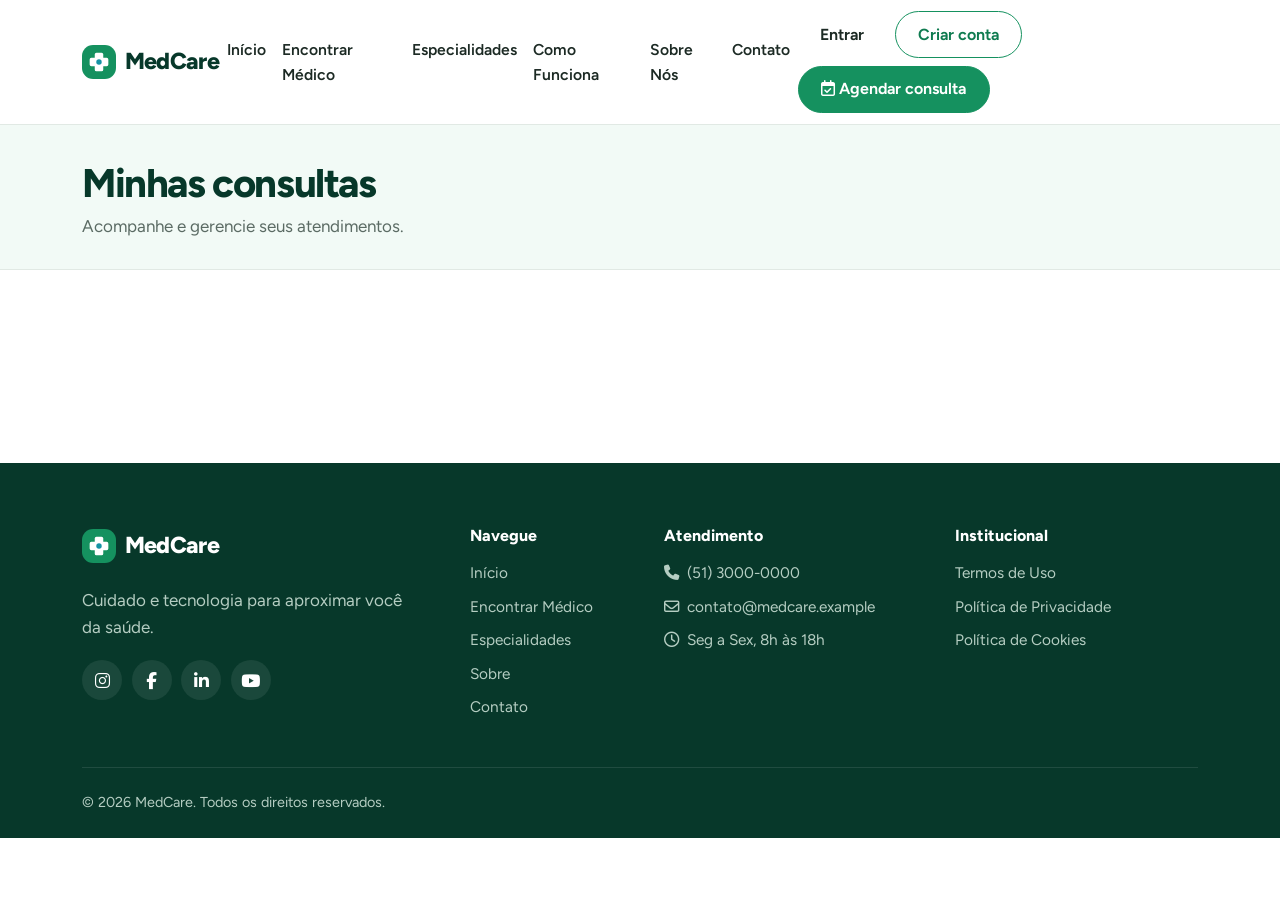
==== public/agendamento-sucesso.html @ 6a0bdd17 "Adicionando arquivo" ====
<!DOCTYPE html>
<html lang="pt-BR">
<head>
  <meta charset="utf-8">
  <meta name="viewport" content="width=device-width, initial-scale=1">
  <title>Consulta agendada | MedCare</title>
  <meta name="description" content="Encontre médicos por especialidade, veja horários disponíveis e agende sua consulta de forma rápida e segura.">
  <meta name="theme-color" content="#15915F">
  <link rel="icon" href="data:image/svg+xml,%3Csvg xmlns='http://www.w3.org/2000/svg' viewBox='0 0 40 40'%3E%3Crect width='40' height='40' rx='13' fill='%2315915F'/%3E%3Cpath d='M17 9h6a2 2 0 0 1 2 2v4h4a2 2 0 0 1 2 2v6a2 2 0 0 1-2 2h-4v4a2 2 0 0 1-2 2h-6a2 2 0 0 1-2-2v-4h-4a2 2 0 0 1-2-2v-6a2 2 0 0 1 2-2h4v-4a2 2 0 0 1 2-2Z' fill='%23fff'/%3E%3C/svg%3E">
  <link rel="preconnect" href="https://fonts.googleapis.com">
  <link rel="preconnect" href="https://fonts.gstatic.com" crossorigin>
  <link href="https://fonts.googleapis.com/css2?family=Figtree:wght@400;500;600;700;800&display=swap" rel="stylesheet">
  <link href="https://cdn.jsdelivr.net/npm/bootstrap@5.3.3/dist/css/bootstrap.min.css" rel="stylesheet">
  <link href="https://cdnjs.cloudflare.com/ajax/libs/font-awesome/6.5.2/css/all.min.css" rel="stylesheet">
  <link href="assets/css/style.css" rel="stylesheet">
</head>
<body data-pagina="medicos">
<a class="skip-link" href="#conteudo">Pular para o conteúdo</a>

<div data-include="components/header.html"></div>

<main id="conteudo">
<section class="secao">
  <div class="container">
    <div class="sucesso" id="sucesso" hidden>
      <div class="check" aria-hidden="true"><i class="fa-solid fa-check"></i></div>
      <h1 class="h2">Consulta agendada com sucesso!</h1>
      <p class="mx-auto text-muted-mc mb-1">Número da consulta</p>
      <div class="numero-consulta" id="s-numero"></div>

      <div class="resumo text-start mb-4"><dl>
        <dt>Médico</dt><dd id="s-medico"></dd>
        <dt>Especialidade</dt><dd id="s-esp"></dd>
        <dt>Data</dt><dd id="s-data"></dd>
        <dt>Horário</dt><dd id="s-hora"></dd>
        <dt>Atendimento</dt><dd id="s-tipo"></dd>
        <dt>Local</dt><dd id="s-local"></dd>
      </dl></div>
      <div class="d-flex gap-2 justify-content-center flex-wrap">
        <a class="btn btn-mc btn-lg" href="consultas.html">Ver minha consulta</a>
        <a class="btn btn-mc-outline btn-lg" href="index.html">Voltar para início</a>
      </div>
    </div>
  </div>
</section>
</main>

<div data-include="components/footer.html"></div>
<div data-include="components/templates.html"></div>

<script src="https://cdn.jsdelivr.net/npm/bootstrap@5.3.3/dist/js/bootstrap.bundle.min.js"></script>
<script src="assets/js/core.js"></script>
<script src="assets/js/agendamento-sucesso.js"></script>
</body>
</html>
---- public/assets/css/style.css ----
/* =========================================================
   MedCare — identidade visual própria
   Tokens → base → componentes → seções → utilitários
   ========================================================= */
:root {
  --mc-green: #15915F;
  --mc-green-600: #0F7B50;
  --mc-green-800: #0A4D36;
  --mc-green-900: #07382A;
  --mc-mint: #E7F5EE;
  --mc-mint-2: #F2FAF6;
  --mc-teal: #1693A5;
  --mc-teal-soft: #E3F4F7;
  --mc-ink: #1C2A24;
  --mc-muted: #5B6B64;
  --mc-line: #E1E9E4;
  --mc-bg: #F6F9F7;
  --mc-white: #fff;
  --mc-warn: #B4570A;
  --mc-danger: #B42318;
  --r-sm: 10px; --r-md: 16px; --r-lg: 24px; --r-pill: 999px;
  --sombra-1: 0 1px 2px rgba(10, 77, 54, .06), 0 4px 14px rgba(10, 77, 54, .06);
  --sombra-2: 0 10px 40px rgba(10, 77, 54, .14);
  --bs-primary: var(--mc-green);
  --bs-body-font-family: 'Figtree', system-ui, -apple-system, 'Segoe UI', sans-serif;
  --bs-body-color: var(--mc-ink);
}

html { scroll-behavior: smooth; scroll-padding-top: 88px; }
body { font-family: var(--bs-body-font-family); color: var(--mc-ink); background: var(--mc-white); font-size: 1.0625rem; line-height: 1.6; -webkit-font-smoothing: antialiased; }
h1, h2, h3, h4, h5 { font-weight: 750; letter-spacing: -.02em; line-height: 1.15; color: var(--mc-green-900); }
h1 { font-size: clamp(2.3rem, 5vw, 3.6rem); letter-spacing: -.035em; }
h2 { font-size: clamp(1.7rem, 3vw, 2.4rem); }
h3 { font-size: 1.25rem; }
p { max-width: 66ch; }
a { color: var(--mc-green-600); text-decoration-thickness: 1px; text-underline-offset: 3px; }
:focus-visible { outline: 3px solid var(--mc-teal); outline-offset: 2px; border-radius: 6px; }
.skip-link { position: absolute; left: -999px; top: 8px; background: var(--mc-green-900); color: #fff; padding: .6rem 1rem; border-radius: var(--r-sm); z-index: 2000; }
.skip-link:focus { left: 8px; }
.text-muted-mc { color: var(--mc-muted) !important; }
.secao { padding: clamp(3.5rem, 7vw, 6rem) 0; }
.secao-mint { background: var(--mc-bg); }
.secao-titulo { margin-bottom: 2.5rem; }
.secao-titulo p { color: var(--mc-muted); margin: .75rem 0 0; }

/* ---------- Botões ---------- */
.btn { font-weight: 650; border-radius: var(--r-pill); padding: .65rem 1.4rem; transition: background-color .18s, border-color .18s, color .18s, box-shadow .18s, transform .18s; }
.btn-mc { background: var(--mc-green); border-color: var(--mc-green); color: #fff; }
.btn-mc:hover, .btn-mc:focus { background: var(--mc-green-600); border-color: var(--mc-green-600); color: #fff; box-shadow: 0 6px 18px rgba(21, 145, 95, .3); }
.btn-mc-outline { background: transparent; border: 1.5px solid var(--mc-green); color: var(--mc-green-600); }
.btn-mc-outline:hover { background: var(--mc-mint); color: var(--mc-green-800); border-color: var(--mc-green); }
.btn-ghost { background: transparent; color: var(--mc-ink); border: 0; }
.btn-ghost:hover { background: var(--mc-mint); color: var(--mc-green-800); }
.btn-claro { background: #fff; color: var(--mc-green-800); border-color: #fff; }
.btn-claro:hover { background: var(--mc-mint); color: var(--mc-green-900); }
.btn-lg { padding: .85rem 1.8rem; font-size: 1.05rem; }
.btn[disabled], .btn.is-loading { pointer-events: none; opacity: .75; }
.btn .spinner-border { width: 1rem; height: 1rem; border-width: .15em; margin-right: .5rem; }

/* ---------- Header ---------- */
.mc-header { position: sticky; top: 0; z-index: 1030; background: rgba(255, 255, 255, .94); backdrop-filter: blur(10px); border-bottom: 1px solid var(--mc-line); }
.mc-header .navbar { padding: .7rem 0; }
.mc-logo { display: inline-flex; align-items: center; gap: .55rem; font-weight: 800; font-size: 1.45rem; letter-spacing: -.03em; color: var(--mc-green-900); text-decoration: none; }
.mc-logo svg { width: 34px; height: 34px; flex: none; }
.mc-logo:hover { color: var(--mc-green-900); }
.mc-header .nav-link { color: var(--mc-ink); font-weight: 600; font-size: .98rem; padding: .5rem .85rem; border-radius: var(--r-pill); }
.mc-header .nav-link:hover, .mc-header .nav-link.active { background: var(--mc-mint); color: var(--mc-green-800); }
.navbar-toggler { border: 1.5px solid var(--mc-line); border-radius: var(--r-sm); padding: .4rem .6rem; }
.navbar-toggler:focus { box-shadow: none; outline: 3px solid var(--mc-teal); }
.mc-header .acoes { display: flex; align-items: center; gap: .5rem; flex-wrap: wrap; }
@media (max-width: 991.98px) {
  .mc-header .navbar-collapse { padding: 1rem 0 .5rem; }
  .mc-header .acoes { margin-top: 1rem; padding-top: 1rem; border-top: 1px solid var(--mc-line); }
  .mc-header .acoes .btn { flex: 1 1 auto; text-align: center; }
}

/* ---------- Hero ---------- */
.hero { position: relative; padding: clamp(2.5rem, 6vw, 5rem) 0 clamp(3.5rem, 7vw, 6rem); background: linear-gradient(180deg, var(--mc-mint-2) 0%, #fff 100%); overflow: hidden; }
.hero::before { content: ""; position: absolute; right: -12%; top: -20%; width: 62%; aspect-ratio: 1; background: var(--mc-mint); border-radius: 46% 54% 40% 60% / 52% 44% 56% 48%; z-index: 0; }
.hero > .container { position: relative; z-index: 1; }
.hero h1 { max-width: 14ch; }
.hero .lead { color: var(--mc-muted); font-size: 1.2rem; margin: 1.1rem 0 2rem; max-width: 42ch; }
.busca-hero { background: #fff; border: 1px solid var(--mc-line); border-radius: var(--r-lg); box-shadow: var(--sombra-2); padding: .6rem; display: grid; grid-template-columns: 1.5fr 1fr .9fr auto; gap: .25rem; align-items: stretch; }
.busca-hero .campo { position: relative; padding: .5rem .9rem; border-radius: var(--r-md); display: flex; flex-direction: column; justify-content: center; min-width: 0; }
.busca-hero .campo:hover, .busca-hero .campo:focus-within { background: var(--mc-mint-2); }
.busca-hero label { font-size: .78rem; font-weight: 700; color: var(--mc-muted); display: flex; align-items: center; gap: .4rem; margin: 0; }
.busca-hero label i { color: var(--mc-green); }
.busca-hero input, .busca-hero select { border: 0; background: transparent; padding: .15rem 0 0; font-size: 1rem; font-weight: 550; color: var(--mc-ink); width: 100%; outline: none; }
.busca-hero input::placeholder { color: #8A9A93; font-weight: 450; }
.busca-hero .btn { border-radius: var(--r-md); padding-inline: 1.7rem; }
@media (max-width: 991.98px) { .busca-hero { grid-template-columns: 1fr 1fr; } .busca-hero .campo:first-child, .busca-hero .btn { grid-column: 1 / -1; } .busca-hero .btn { padding-block: .9rem; } }
@media (max-width: 575.98px) { .busca-hero { grid-template-columns: 1fr; } }
.hero-confianca { display: flex; flex-wrap: wrap; gap: .5rem 1.4rem; margin-top: 1.6rem; color: var(--mc-muted); font-size: .95rem; }
.hero-confianca i { color: var(--mc-green); margin-right: .4rem; }

/* Cartão de agenda ao vivo (elemento marcante do hero) */
.agenda-viva { background: #fff; border-radius: 28px 28px 28px 8px; box-shadow: var(--sombra-2); border: 1px solid var(--mc-line); padding: 1.4rem; max-width: 410px; margin-left: auto; position: relative; animation: entrar .7s cubic-bezier(.2, .8, .2, 1) both; }
.agenda-viva .topo { display: flex; gap: .9rem; align-items: center; }
.agenda-viva .nome { font-weight: 750; font-size: 1.1rem; line-height: 1.2; }
.agenda-viva .esp { color: var(--mc-muted); font-size: .92rem; }
.agenda-viva .dias { display: grid; grid-template-columns: repeat(5, 1fr); gap: .4rem; margin: 1.2rem 0 .9rem; }
.dia-chip { text-align: center; border: 1px solid var(--mc-line); border-radius: var(--r-sm); padding: .45rem 0; font-size: .75rem; color: var(--mc-muted); line-height: 1.2; background: #fff; }
.dia-chip b { display: block; font-size: 1.05rem; color: var(--mc-ink); }
.dia-chip.ativo { background: var(--mc-green-800); border-color: var(--mc-green-800); color: #cfe8dc; }
.dia-chip.ativo b { color: #fff; }
.agenda-viva .horas { display: grid; grid-template-columns: repeat(3, 1fr); gap: .45rem; }
.agenda-viva .selo { position: absolute; left: -22px; bottom: 22px; background: var(--mc-green-800); color: #fff; padding: .6rem .9rem; border-radius: var(--r-md); font-size: .85rem; font-weight: 600; display: flex; gap: .55rem; align-items: center; box-shadow: var(--sombra-2); }
.agenda-viva .selo i { color: #7be0b3; }
@keyframes entrar { from { opacity: 0; transform: translateY(18px); } to { opacity: 1; transform: none; } }
@media (max-width: 991.98px) { .agenda-viva { margin: 2.5rem auto 0; } .agenda-viva .selo { left: 12px; bottom: -18px; } }

/* ---------- Avatar, chips, badges ---------- */
.avatar { width: 56px; height: 56px; border-radius: 18px 18px 18px 6px; display: grid; place-items: center; color: #fff; font-weight: 750; font-size: 1.15rem; flex: none; letter-spacing: .02em; }
.avatar-lg { width: 96px; height: 96px; font-size: 2rem; border-radius: 30px 30px 30px 8px; }
.slot { display: block; text-align: center; padding: .5rem 0; border-radius: var(--r-sm); border: 1.5px solid var(--mc-line); background: #fff; font-weight: 650; font-size: .95rem; color: var(--mc-ink); text-decoration: none; cursor: pointer; transition: border-color .15s, background-color .15s, color .15s; }
a.slot:hover, button.slot:hover { border-color: var(--mc-green); background: var(--mc-mint); color: var(--mc-green-800); }
.slot.destaque, .slot.selecionado { background: var(--mc-green); border-color: var(--mc-green); color: #fff; }
.slot.destaque:hover { background: var(--mc-green-600); color: #fff; }
.slot[disabled], .slot.ocupado { background: #F1F4F2; color: #A6B2AC; border-color: #F1F4F2; text-decoration: line-through; cursor: not-allowed; pointer-events: none; }
.badge-mc { display: inline-flex; align-items: center; gap: .35rem; font-size: .8rem; font-weight: 650; padding: .28rem .7rem; border-radius: var(--r-pill); background: var(--mc-mint); color: var(--mc-green-800); }
.badge-mc.teal { background: var(--mc-teal-soft); color: #0B6370; }
.badge-status { font-size: .8rem; font-weight: 700; padding: .3rem .75rem; border-radius: var(--r-pill); }
.st-confirmada { background: var(--mc-mint); color: var(--mc-green-800); }
.st-aguardando { background: #FFF1DD; color: var(--mc-warn); }
.st-concluida { background: var(--mc-teal-soft); color: #0B6370; }
.st-cancelada { background: #FDE7E4; color: var(--mc-danger); }
.nota { display: inline-flex; align-items: center; gap: .3rem; font-weight: 700; }
.nota i { color: #E0A100; }

/* ---------- Serviços (grade assimétrica) ---------- */
.grade-servicos { display: grid; grid-template-columns: repeat(4, 1fr); gap: 1.1rem; }
.servico { background: #fff; border: 1px solid var(--mc-line); border-radius: var(--r-md); padding: 1.6rem; display: flex; flex-direction: column; gap: .7rem; text-decoration: none; color: inherit; transition: box-shadow .2s, border-color .2s; }
.servico:hover { box-shadow: var(--sombra-1); border-color: #c9d9d0; color: inherit; }
.servico .icone { width: 46px; height: 46px; border-radius: 14px 14px 14px 4px; background: var(--mc-mint); color: var(--mc-green-600); display: grid; place-items: center; font-size: 1.15rem; }
.servico h3 { margin: .3rem 0 0; }
.servico p { color: var(--mc-muted); margin: 0; font-size: .98rem; }
.servico .mais { margin-top: auto; font-weight: 700; color: var(--mc-green-600); font-size: .95rem; padding-top: .5rem; }
.servico.grande { grid-column: span 2; padding: 2rem; }
.servico.escuro { background: var(--mc-green-800); border-color: var(--mc-green-800); color: #d6eadf; }
.servico.escuro h3 { color: #fff; font-size: 1.6rem; }
.servico.escuro p { color: #bfdccf; }
.servico.escuro .icone { background: rgba(255, 255, 255, .12); color: #8de6bc; }
.servico.escuro .mais { color: #fff; }
.servico.teal .icone { background: var(--mc-teal-soft); color: var(--mc-teal); }
@media (max-width: 991.98px) { .grade-servicos { grid-template-columns: 1fr 1fr; } }
@media (max-width: 575.98px) { .grade-servicos { grid-template-columns: 1fr; } .servico.grande { grid-column: auto; } }

/* ---------- Especialidades ---------- */
.grade-esp { display: grid; grid-template-columns: repeat(6, 1fr); gap: .9rem; }
.esp { display: flex; flex-direction: column; align-items: flex-start; gap: .35rem; padding: 1.15rem 1.1rem; border-radius: var(--r-md); background: var(--mc-bg); border: 1px solid transparent; text-decoration: none; color: var(--mc-ink); transition: background-color .18s, border-color .18s; }
.esp:hover { background: var(--mc-mint); border-color: #bfe0cf; color: var(--mc-green-900); }
.esp i { font-size: 1.35rem; color: var(--mc-green); margin-bottom: .35rem; }
.esp b { font-weight: 700; line-height: 1.2; }
.esp small { color: var(--mc-muted); font-size: .82rem; }
@media (max-width: 1199.98px) { .grade-esp { grid-template-columns: repeat(4, 1fr); } }
@media (max-width: 767.98px) { .grade-esp { grid-template-columns: repeat(2, 1fr); } }

/* ---------- Cartão de médico ---------- */
.medico-card { background: #fff; border: 1px solid var(--mc-line); border-radius: var(--r-lg); padding: 1.4rem; display: flex; flex-direction: column; gap: 1rem; height: 100%; transition: box-shadow .2s; }
.medico-card:hover { box-shadow: var(--sombra-1); }
.medico-card .cab { display: flex; gap: 1rem; }
.medico-card h3 { font-size: 1.2rem; margin: 0 0 .15rem; }
.medico-card h3 a { color: inherit; text-decoration: none; }
.medico-card h3 a:hover { color: var(--mc-green-600); }
.medico-card .esp-nome { color: var(--mc-green-600); font-weight: 650; font-size: .97rem; }
.medico-card .crm { color: var(--mc-muted); font-size: .88rem; }
.medico-card .meta { color: var(--mc-muted); font-size: .94rem; display: grid; gap: .3rem; }
.medico-card .meta i { width: 1.1rem; color: var(--mc-green); }
.proximo { background: var(--mc-mint-2); border: 1px solid var(--mc-mint); border-radius: var(--r-md); padding: .7rem .95rem; font-size: .9rem; color: var(--mc-muted); }
.proximo b { display: block; color: var(--mc-green-800); font-size: 1.05rem; }
.medico-card .acoes { display: flex; gap: .6rem; margin-top: auto; }
.medico-card .acoes .btn { flex: 1; padding-inline: .8rem; }

/* ---------- Como funciona ---------- */
.passos { display: grid; grid-template-columns: repeat(4, 1fr); gap: 1.5rem; counter-reset: passo; position: relative; }
.passo { position: relative; padding-top: 4rem; }
.passo::before { counter-increment: passo; content: counter(passo); position: absolute; top: 0; left: 0; width: 46px; height: 46px; border-radius: 50%; background: var(--mc-green); color: #fff; font-weight: 800; display: grid; place-items: center; z-index: 1; }
.passo::after { content: ""; position: absolute; top: 22px; left: 56px; right: -1.5rem; border-top: 2px dashed #b9d9c8; }
.passo:last-child::after { display: none; }
.passo h3 { margin-bottom: .4rem; }
.passo p { color: var(--mc-muted); margin: 0; font-size: .98rem; }
@media (max-width: 991.98px) { .passos { grid-template-columns: 1fr 1fr; } .passo::after { display: none; } }
@media (max-width: 575.98px) { .passos { grid-template-columns: 1fr; } }

/* ---------- Telemedicina ---------- */
.tele { background: var(--mc-green-900); color: #cfe3d9; border-radius: 32px; padding: clamp(2rem, 5vw, 4rem); overflow: hidden; position: relative; }
.tele h2 { color: #fff; }
.tele ul { list-style: none; padding: 0; margin: 1.5rem 0 2rem; display: grid; gap: .7rem; }
.tele li i { color: #7be0b3; margin-right: .6rem; }
.tele-tela { background: #0E3F30; border-radius: 22px; padding: 1rem; max-width: 340px; margin-inline: auto; border: 1px solid rgba(255, 255, 255, .08); }
.tele-tela .video { background: linear-gradient(160deg, #1b6b52, #0f4a39); border-radius: 16px; aspect-ratio: 4/4.4; display: grid; place-items: center; position: relative; }
.tele-tela .video .avatar { width: 92px; height: 92px; font-size: 1.9rem; background: #0A4D36; border: 3px solid rgba(255, 255, 255, .18); }
.tele-tela .minha { position: absolute; right: 12px; bottom: 12px; width: 64px; height: 84px; border-radius: 12px; background: #CFE8DC; display: grid; place-items: center; color: var(--mc-green-800); }
.tele-tela .controles { display: flex; justify-content: center; gap: .8rem; padding-top: .9rem; }
.tele-tela .controles span { width: 42px; height: 42px; border-radius: 50%; background: rgba(255, 255, 255, .1); display: grid; place-items: center; color: #fff; }
.tele-tela .controles .fim { background: #D64A3B; }

/* ---------- Sobre / FAQ / CTA ---------- */
.principios { display: grid; gap: 1.2rem; }
.principio { display: flex; gap: 1rem; }
.principio i { flex: none; width: 44px; height: 44px; border-radius: 14px 14px 14px 4px; background: var(--mc-teal-soft); color: var(--mc-teal); display: grid; place-items: center; }
.principio b { display: block; }
.principio span { color: var(--mc-muted); font-size: .98rem; }
.accordion-item { border: 1px solid var(--mc-line) !important; border-radius: var(--r-md) !important; margin-bottom: .7rem; overflow: hidden; }
.accordion-button { font-weight: 650; font-size: 1.05rem; color: var(--mc-green-900); background: #fff; padding: 1.15rem 1.3rem; }
.accordion-button:not(.collapsed) { background: var(--mc-mint-2); color: var(--mc-green-900); box-shadow: none; }
.accordion-button:focus { box-shadow: none; outline: 3px solid var(--mc-teal); outline-offset: -3px; }
.accordion-body { color: var(--mc-muted); }
.cta { background: var(--mc-green); border-radius: 32px; color: #fff; padding: clamp(2.2rem, 5vw, 4rem); text-align: center; }
.cta h2 { color: #fff; margin-bottom: 1rem; }
.cta p { margin: 0 auto 1.8rem; color: #e1f5eb; }

/* ---------- Footer ---------- */
.mc-footer { background: var(--mc-green-900); color: #b5cdc2; padding: 4rem 0 1.5rem; margin-top: 5rem; }
.mc-footer .mc-logo { color: #fff; }
.mc-footer h4 { color: #fff; font-size: 1rem; margin-bottom: 1rem; letter-spacing: 0; }
.mc-footer a { color: #b5cdc2; text-decoration: none; }
.mc-footer a:hover { color: #fff; text-decoration: underline; }
.mc-footer ul { list-style: none; padding: 0; margin: 0; display: grid; gap: .55rem; font-size: .96rem; }
.mc-footer .social { display: flex; gap: .6rem; margin-top: 1.2rem; }
.mc-footer .social a { width: 40px; height: 40px; border-radius: 50%; background: rgba(255, 255, 255, .08); display: grid; place-items: center; color: #fff; }
.mc-footer .social a:hover { background: var(--mc-green); text-decoration: none; }
.mc-footer .copy { border-top: 1px solid rgba(255, 255, 255, .1); margin-top: 3rem; padding-top: 1.4rem; font-size: .9rem; }

/* ---------- Páginas internas ---------- */
.pagina-topo { background: var(--mc-mint-2); border-bottom: 1px solid var(--mc-line); padding: 2.2rem 0 1.8rem; }
.pagina-topo h1 { font-size: clamp(1.8rem, 3.5vw, 2.5rem); margin-bottom: .4rem; }
.breadcrumb { font-size: .9rem; margin-bottom: .8rem; }
.filtros { background: #fff; border: 1px solid var(--mc-line); border-radius: var(--r-lg); box-shadow: var(--sombra-1); padding: 1.3rem; margin-top: -0px; }
.form-label { font-weight: 650; font-size: .88rem; color: var(--mc-ink); margin-bottom: .3rem; }
.form-control, .form-select { border-radius: var(--r-sm); border: 1.5px solid var(--mc-line); padding: .65rem .9rem; font-size: 1rem; }
.form-control:focus, .form-select:focus { border-color: var(--mc-green); box-shadow: 0 0 0 .22rem rgba(21, 145, 95, .15); }
.form-control.is-invalid { border-color: var(--mc-danger); background-image: none; }
.invalid-feedback { font-size: .85rem; }
.vazio { text-align: center; padding: 3.5rem 1rem; background: var(--mc-bg); border-radius: var(--r-lg); }
.vazio i { font-size: 2.4rem; color: var(--mc-green); margin-bottom: 1rem; }
.vazio p { margin: .5rem auto 1.4rem; color: var(--mc-muted); }

/* Perfil do médico */
.perfil-cab { display: flex; gap: 1.5rem; align-items: center; flex-wrap: wrap; }
.bloco { background: #fff; border: 1px solid var(--mc-line); border-radius: var(--r-lg); padding: 1.6rem; margin-bottom: 1.2rem; }
.bloco h2 { font-size: 1.3rem; margin-bottom: 1rem; }
.bloco ul.lista { padding-left: 0; list-style: none; display: grid; gap: .6rem; margin: 0; }
.bloco ul.lista li { display: flex; gap: .7rem; }
.bloco ul.lista li i { color: var(--mc-green); margin-top: .35rem; font-size: .8rem; }
.painel-horarios { position: sticky; top: 96px; background: #fff; border: 1px solid var(--mc-line); border-radius: var(--r-lg); padding: 1.5rem; box-shadow: var(--sombra-2); }
.painel-horarios h2 { font-size: 1.25rem; }
.faixa-dias { display: grid; grid-template-columns: repeat(5, 1fr); gap: .45rem; margin: 1rem 0; }
.faixa-dias a, .faixa-dias button { border: 1.5px solid var(--mc-line); background: #fff; border-radius: var(--r-sm); padding: .55rem 0; text-align: center; text-decoration: none; color: var(--mc-muted); font-size: .76rem; font-weight: 650; line-height: 1.25; cursor: pointer; transition: border-color .15s, background-color .15s; }
.faixa-dias a b, .faixa-dias button b { display: block; font-size: 1.15rem; color: var(--mc-ink); }
.faixa-dias a:hover, .faixa-dias button:hover { border-color: var(--mc-green); background: var(--mc-mint-2); }
.faixa-dias .ativo { background: var(--mc-green-800); border-color: var(--mc-green-800); color: #cfe8dc; }
.faixa-dias .ativo b { color: #fff; }
.grade-horas { display: grid; grid-template-columns: repeat(4, 1fr); gap: .5rem; }
.legenda { display: flex; gap: 1rem; font-size: .82rem; color: var(--mc-muted); margin-top: 1rem; flex-wrap: wrap; }
.avaliacao { padding: 1rem 0; border-top: 1px solid var(--mc-line); }
.avaliacao:first-of-type { border-top: 0; padding-top: 0; }

/* Agendamento (assistente) */
.etapas { display: flex; gap: .4rem; margin-bottom: 2rem; overflow-x: auto; padding-bottom: .3rem; }
.etapa { flex: 1 0 auto; display: flex; align-items: center; gap: .6rem; padding: .6rem .9rem; border-radius: var(--r-pill); background: var(--mc-bg); color: var(--mc-muted); font-weight: 650; font-size: .92rem; white-space: nowrap; }
.etapa span { width: 26px; height: 26px; border-radius: 50%; background: #fff; display: grid; place-items: center; font-size: .82rem; border: 1.5px solid var(--mc-line); }
.etapa.atual { background: var(--mc-green-800); color: #fff; }
.etapa.atual span { background: #fff; color: var(--mc-green-800); border-color: #fff; }
.etapa.ok { background: var(--mc-mint); color: var(--mc-green-800); }
.etapa.ok span { background: var(--mc-green); color: #fff; border-color: var(--mc-green); }
.painel-etapa { display: none; }
.painel-etapa.ativo { display: block; animation: entrar .3s ease both; }
.opcao-medico { display: flex; gap: 1rem; align-items: center; padding: 1rem 1.1rem; border: 1.5px solid var(--mc-line); border-radius: var(--r-md); cursor: pointer; background: #fff; width: 100%; text-align: left; transition: border-color .15s, background-color .15s; }
.opcao-medico:hover { border-color: #9fd2b9; }
.opcao-medico.selecionado { border-color: var(--mc-green); background: var(--mc-mint-2); box-shadow: 0 0 0 3px rgba(21, 145, 95, .12); }
.opcao-medico .avatar { width: 48px; height: 48px; font-size: 1rem; }
.resumo { background: var(--mc-mint-2); border: 1px solid var(--mc-mint); border-radius: var(--r-lg); padding: 1.5rem; }
.resumo dl { display: grid; grid-template-columns: 9rem 1fr; gap: .8rem 1rem; margin: 0; }
.resumo dt { color: var(--mc-muted); font-weight: 600; font-size: .92rem; }
.resumo dd { margin: 0; font-weight: 650; }
@media (max-width: 575.98px) { .resumo dl { grid-template-columns: 1fr; gap: .1rem; } .resumo dt { margin-top: .6rem; } }

/* Sucesso */
.sucesso { max-width: 640px; margin: 0 auto; text-align: center; }
.sucesso .check { width: 84px; height: 84px; border-radius: 50%; background: var(--mc-green); color: #fff; display: grid; place-items: center; font-size: 2.2rem; margin: 0 auto 1.5rem; animation: pop .5s cubic-bezier(.2, 1.4, .4, 1) both; }
@keyframes pop { from { transform: scale(.4); opacity: 0; } to { transform: none; opacity: 1; } }
.numero-consulta { display: inline-block; background: var(--mc-mint); color: var(--mc-green-900); font-weight: 800; font-size: clamp(1.4rem, 4vw, 2rem); letter-spacing: .02em; padding: .6rem 1.4rem; border-radius: var(--r-md); margin: .5rem 0 1.5rem; }

/* Autenticação */
.auth-wrap { max-width: 480px; margin: 3rem auto; }
.auth-card { background: #fff; border: 1px solid var(--mc-line); border-radius: var(--r-lg); box-shadow: var(--sombra-1); padding: clamp(1.5rem, 4vw, 2.4rem); }
.auth-card h1 { font-size: 1.8rem; margin-bottom: .4rem; }

/* Toasts */
.toast-area { position: fixed; right: 1rem; bottom: 1rem; z-index: 2100; display: grid; gap: .6rem; max-width: min(380px, calc(100vw - 2rem)); }
.mc-toast { background: var(--mc-green-900); color: #fff; padding: .9rem 1.1rem; border-radius: var(--r-md); box-shadow: var(--sombra-2); display: flex; gap: .7rem; align-items: flex-start; animation: entrar .3s ease both; }
.mc-toast.erro { background: var(--mc-danger); }
.mc-toast.info { background: var(--mc-teal); }

@media (prefers-reduced-motion: reduce) {
  *, *::before, *::after { animation-duration: .01ms !important; animation-iteration-count: 1 !important; transition-duration: .01ms !important; scroll-behavior: auto !important; }
}
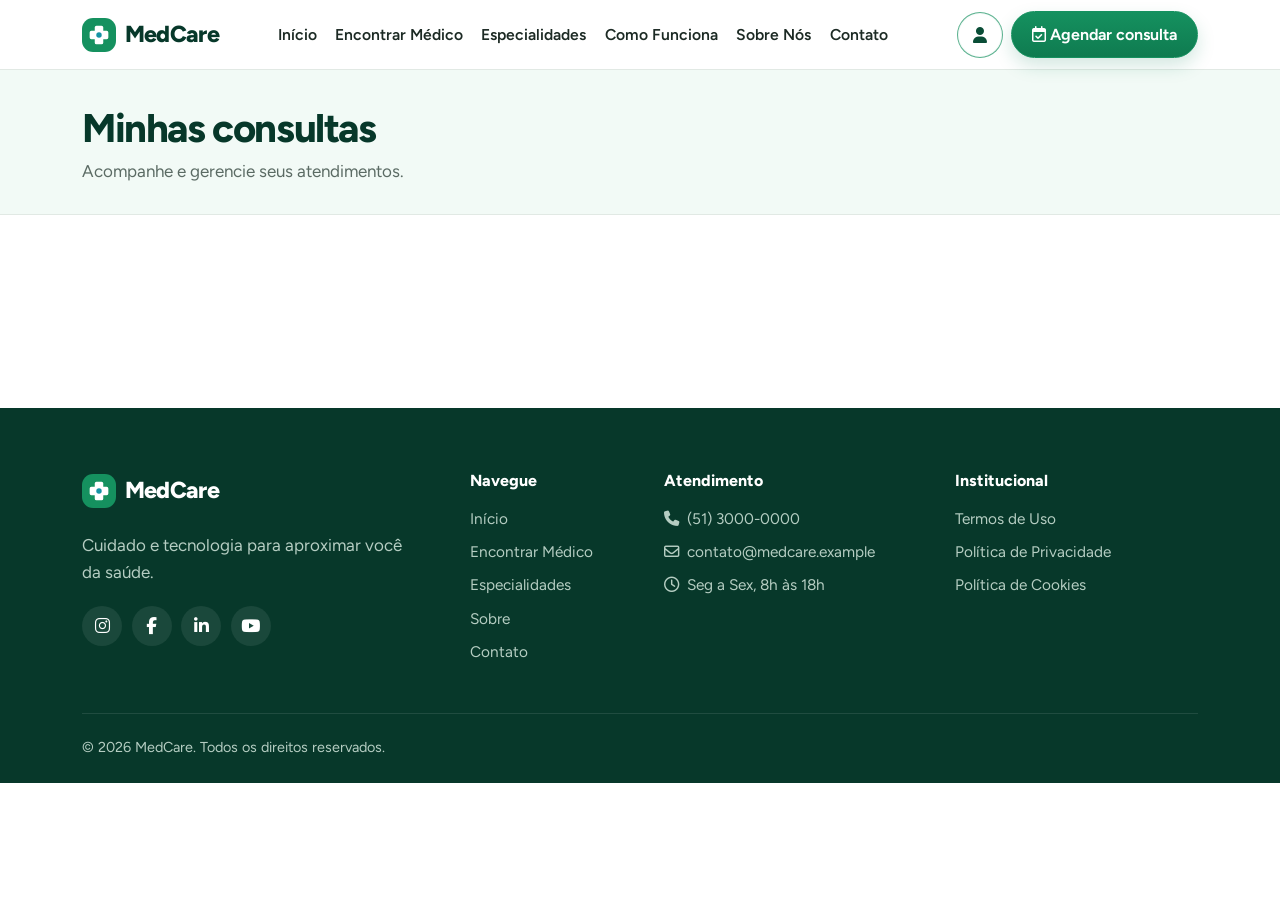
==== commit 744f63a5: "atualizando arquivos" ====
--- a/public/agendamento-sucesso.html
+++ b/public/agendamento-sucesso.html
@@ -1,55 +1,84 @@
-<!DOCTYPE html>
+<!doctype html>
 <html lang="pt-BR">
-<head>
-  <meta charset="utf-8">
-  <meta name="viewport" content="width=device-width, initial-scale=1">
-  <title>Consulta agendada | MedCare</title>
-  <meta name="description" content="Encontre médicos por especialidade, veja horários disponíveis e agende sua consulta de forma rápida e segura.">
-  <meta name="theme-color" content="#15915F">
-  <link rel="icon" href="data:image/svg+xml,%3Csvg xmlns='http://www.w3.org/2000/svg' viewBox='0 0 40 40'%3E%3Crect width='40' height='40' rx='13' fill='%2315915F'/%3E%3Cpath d='M17 9h6a2 2 0 0 1 2 2v4h4a2 2 0 0 1 2 2v6a2 2 0 0 1-2 2h-4v4a2 2 0 0 1-2 2h-6a2 2 0 0 1-2-2v-4h-4a2 2 0 0 1-2-2v-6a2 2 0 0 1 2-2h4v-4a2 2 0 0 1 2-2Z' fill='%23fff'/%3E%3C/svg%3E">
-  <link rel="preconnect" href="https://fonts.googleapis.com">
-  <link rel="preconnect" href="https://fonts.gstatic.com" crossorigin>
-  <link href="https://fonts.googleapis.com/css2?family=Figtree:wght@400;500;600;700;800&display=swap" rel="stylesheet">
-  <link href="https://cdn.jsdelivr.net/npm/bootstrap@5.3.3/dist/css/bootstrap.min.css" rel="stylesheet">
-  <link href="https://cdnjs.cloudflare.com/ajax/libs/font-awesome/6.5.2/css/all.min.css" rel="stylesheet">
-  <link href="assets/css/style.css" rel="stylesheet">
-</head>
-<body data-pagina="medicos">
-<a class="skip-link" href="#conteudo">Pular para o conteúdo</a>
+  <head>
+    <meta charset="utf-8" />
+    <meta name="viewport" content="width=device-width, initial-scale=1" />
+    <title>Consulta agendada | MedCare</title>
+    <meta
+      name="description"
+      content="Encontre médicos por especialidade, veja horários disponíveis e agende sua consulta de forma rápida e segura."
+    />
+    <meta name="theme-color" content="#15915F" />
+    <link
+      rel="icon"
+      href="data:image/svg+xml,%3Csvg xmlns='http://www.w3.org/2000/svg' viewBox='0 0 40 40'%3E%3Crect width='40' height='40' rx='13' fill='%2315915F'/%3E%3Cpath d='M17 9h6a2 2 0 0 1 2 2v4h4a2 2 0 0 1 2 2v6a2 2 0 0 1-2 2h-4v4a2 2 0 0 1-2 2h-6a2 2 0 0 1-2-2v-4h-4a2 2 0 0 1-2-2v-6a2 2 0 0 1 2-2h4v-4a2 2 0 0 1 2-2Z' fill='%23fff'/%3E%3C/svg%3E"
+    />
+    <link rel="preconnect" href="https://fonts.googleapis.com" />
+    <link rel="preconnect" href="https://fonts.gstatic.com" crossorigin />
+    <link
+      href="https://fonts.googleapis.com/css2?family=Figtree:wght@400;500;600;700;800&display=swap"
+      rel="stylesheet"
+    />
+    <link
+      href="https://cdn.jsdelivr.net/npm/bootstrap@5.3.3/dist/css/bootstrap.min.css"
+      rel="stylesheet"
+    />
+    <link
+      href="https://cdnjs.cloudflare.com/ajax/libs/font-awesome/6.5.2/css/all.min.css"
+      rel="stylesheet"
+    />
+    <link href="assets/css/style.css" rel="stylesheet" />
+  </head>
+  <body data-pagina="medicos">
+    <a class="skip-link" href="#conteudo">Pular para o conteúdo</a>
 
-<div data-include="components/header.html"></div>
+    <div data-include="components/header.html"></div>
 
-<main id="conteudo">
-<section class="secao">
-  <div class="container">
-    <div class="sucesso" id="sucesso" hidden>
-      <div class="check" aria-hidden="true"><i class="fa-solid fa-check"></i></div>
-      <h1 class="h2">Consulta agendada com sucesso!</h1>
-      <p class="mx-auto text-muted-mc mb-1">Número da consulta</p>
-      <div class="numero-consulta" id="s-numero"></div>
+    <main id="conteudo">
+      <section class="secao">
+        <div class="container">
+          <div class="sucesso" id="sucesso" hidden>
+            <div class="check" aria-hidden="true">
+              <i class="fa-solid fa-check"></i>
+            </div>
+            <h1 class="h2">Consulta agendada com sucesso!</h1>
+            <p class="mx-auto text-muted-mc mb-1">Número da consulta</p>
+            <div class="numero-consulta" id="s-numero"></div>
 
-      <div class="resumo text-start mb-4"><dl>
-        <dt>Médico</dt><dd id="s-medico"></dd>
-        <dt>Especialidade</dt><dd id="s-esp"></dd>
-        <dt>Data</dt><dd id="s-data"></dd>
-        <dt>Horário</dt><dd id="s-hora"></dd>
-        <dt>Atendimento</dt><dd id="s-tipo"></dd>
-        <dt>Local</dt><dd id="s-local"></dd>
-      </dl></div>
-      <div class="d-flex gap-2 justify-content-center flex-wrap">
-        <a class="btn btn-mc btn-lg" href="consultas.html">Ver minha consulta</a>
-        <a class="btn btn-mc-outline btn-lg" href="index.html">Voltar para início</a>
-      </div>
-    </div>
-  </div>
-</section>
-</main>
+            <div class="resumo text-start mb-4">
+              <dl>
+                <dt>Médico</dt>
+                <dd id="s-medico"></dd>
+                <dt>Especialidade</dt>
+                <dd id="s-esp"></dd>
+                <dt>Data</dt>
+                <dd id="s-data"></dd>
+                <dt>Horário</dt>
+                <dd id="s-hora"></dd>
+                <dt>Atendimento</dt>
+                <dd id="s-tipo"></dd>
+                <dt>Local</dt>
+                <dd id="s-local"></dd>
+              </dl>
+            </div>
+            <div class="d-flex gap-2 justify-content-center flex-wrap">
+              <a class="btn btn-mc btn-lg" href="pages/consultas.php"
+                >Ver minha consulta</a
+              >
+              <a class="btn btn-mc-outline btn-lg" href="index.html"
+                >Voltar para início</a
+              >
+            </div>
+          </div>
+        </div>
+      </section>
+    </main>
 
-<div data-include="components/footer.html"></div>
-<div data-include="components/templates.html"></div>
+    <div data-include="components/footer.html"></div>
+    <div data-include="components/templates.html"></div>
 
-<script src="https://cdn.jsdelivr.net/npm/bootstrap@5.3.3/dist/js/bootstrap.bundle.min.js"></script>
-<script src="assets/js/core.js"></script>
-<script src="assets/js/agendamento-sucesso.js"></script>
-</body>
+    <script src="https://cdn.jsdelivr.net/npm/bootstrap@5.3.3/dist/js/bootstrap.bundle.min.js"></script>
+    <script src="assets/js/core.js"></script>
+    <script src="assets/js/agendamento-sucesso.js"></script>
+  </body>
 </html>
--- a/public/assets/css/style.css
+++ b/public/assets/css/style.css
@@ -49,7 +49,7 @@
 .btn-mc:hover, .btn-mc:focus { background: var(--mc-green-600); border-color: var(--mc-green-600); color: #fff; box-shadow: 0 6px 18px rgba(21, 145, 95, .3); }
 .btn-mc-outline { background: transparent; border: 1.5px solid var(--mc-green); color: var(--mc-green-600); }
 .btn-mc-outline:hover { background: var(--mc-mint); color: var(--mc-green-800); border-color: var(--mc-green); }
-.btn-ghost { background: transparent; color: var(--mc-ink); border: 0; }
+.btn-ghost { background: transparent; color: var(--mc-ink); border: 1.5px solid transparent; }
 .btn-ghost:hover { background: var(--mc-mint); color: var(--mc-green-800); }
 .btn-claro { background: #fff; color: var(--mc-green-800); border-color: #fff; }
 .btn-claro:hover { background: var(--mc-mint); color: var(--mc-green-900); }
@@ -60,6 +60,10 @@
 /* ---------- Header ---------- */
 .mc-header { position: sticky; top: 0; z-index: 1030; background: rgba(255, 255, 255, .94); backdrop-filter: blur(10px); border-bottom: 1px solid var(--mc-line); }
 .mc-header .navbar { padding: .7rem 0; }
+.mc-header .navbar > .container { display: flex; align-items: center; justify-content: space-between; gap: 1.25rem; }
+.mc-header .navbar-collapse { display: flex !important; align-items: center; justify-content: space-between; flex: 1; }
+.mc-header .navbar-nav { display: flex; align-items: center; justify-content: center; gap: .15rem; flex-wrap: nowrap; margin: 0 auto; }
+.mc-header .nav-item { white-space: nowrap; }
 .mc-logo { display: inline-flex; align-items: center; gap: .55rem; font-weight: 800; font-size: 1.45rem; letter-spacing: -.03em; color: var(--mc-green-900); text-decoration: none; }
 .mc-logo svg { width: 34px; height: 34px; flex: none; }
 .mc-logo:hover { color: var(--mc-green-900); }
@@ -67,11 +71,65 @@
 .mc-header .nav-link:hover, .mc-header .nav-link.active { background: var(--mc-mint); color: var(--mc-green-800); }
 .navbar-toggler { border: 1.5px solid var(--mc-line); border-radius: var(--r-sm); padding: .4rem .6rem; }
 .navbar-toggler:focus { box-shadow: none; outline: 3px solid var(--mc-teal); }
-.mc-header .acoes { display: flex; align-items: center; gap: .5rem; flex-wrap: wrap; }
+.mc-header .acoes { display: flex; align-items: center; gap: .5rem; flex-wrap: wrap; margin-left: auto; }
+.mc-header .acoes .btn { min-height: 46px; }
+.user-menu { position: relative; }
+.user-menu-trigger {
+  width: 46px;
+  height: 46px;
+  padding: 0;
+  border-radius: 50%;
+  border: 1.5px solid rgba(21, 145, 95, .7);
+  color: var(--mc-green-800);
+  background: #fff;
+  display: inline-flex;
+  align-items: center;
+  justify-content: center;
+  box-shadow: inset 0 0 0 1px rgba(21, 145, 95, .05);
+}
+.user-menu-trigger:hover,
+.user-menu-trigger:focus,
+.user-menu-trigger.show {
+  background: var(--mc-mint);
+  border-color: var(--mc-green);
+  color: var(--mc-green-900);
+}
+.user-menu-list {
+  min-width: 190px;
+  border-radius: 16px;
+  border: 1px solid var(--mc-line);
+  box-shadow: var(--sombra-1);
+  padding: .4rem;
+  margin-top: .6rem;
+}
+.user-menu-list .dropdown-item {
+  border-radius: 10px;
+  font-weight: 600;
+  color: var(--mc-ink);
+  padding: .7rem .9rem;
+}
+.user-menu-list .dropdown-item:hover,
+.user-menu-list .dropdown-item:focus {
+  background: var(--mc-mint);
+  color: var(--mc-green-900);
+}
+.mc-header .acoes .btn-mc {
+  background: linear-gradient(180deg, var(--mc-green) 0%, var(--mc-green-600) 100%);
+  border-color: var(--mc-green);
+  padding-inline: 1.25rem;
+  box-shadow: 0 8px 18px rgba(19, 128, 91, .18);
+}
+.mc-header .acoes .btn-mc:hover {
+  transform: translateY(-1px);
+}
 @media (max-width: 991.98px) {
+  .mc-header .navbar-collapse { display: none !important; }
+  .mc-header .navbar-collapse.show { display: flex !important; }
+  .mc-header .navbar-nav { flex-wrap: wrap; justify-content: flex-start; margin: 0; }
   .mc-header .navbar-collapse { padding: 1rem 0 .5rem; }
   .mc-header .acoes { margin-top: 1rem; padding-top: 1rem; border-top: 1px solid var(--mc-line); }
   .mc-header .acoes .btn { flex: 1 1 auto; text-align: center; }
+  .user-menu { margin-left: auto; }
 }
 
 /* ---------- Hero ---------- */
